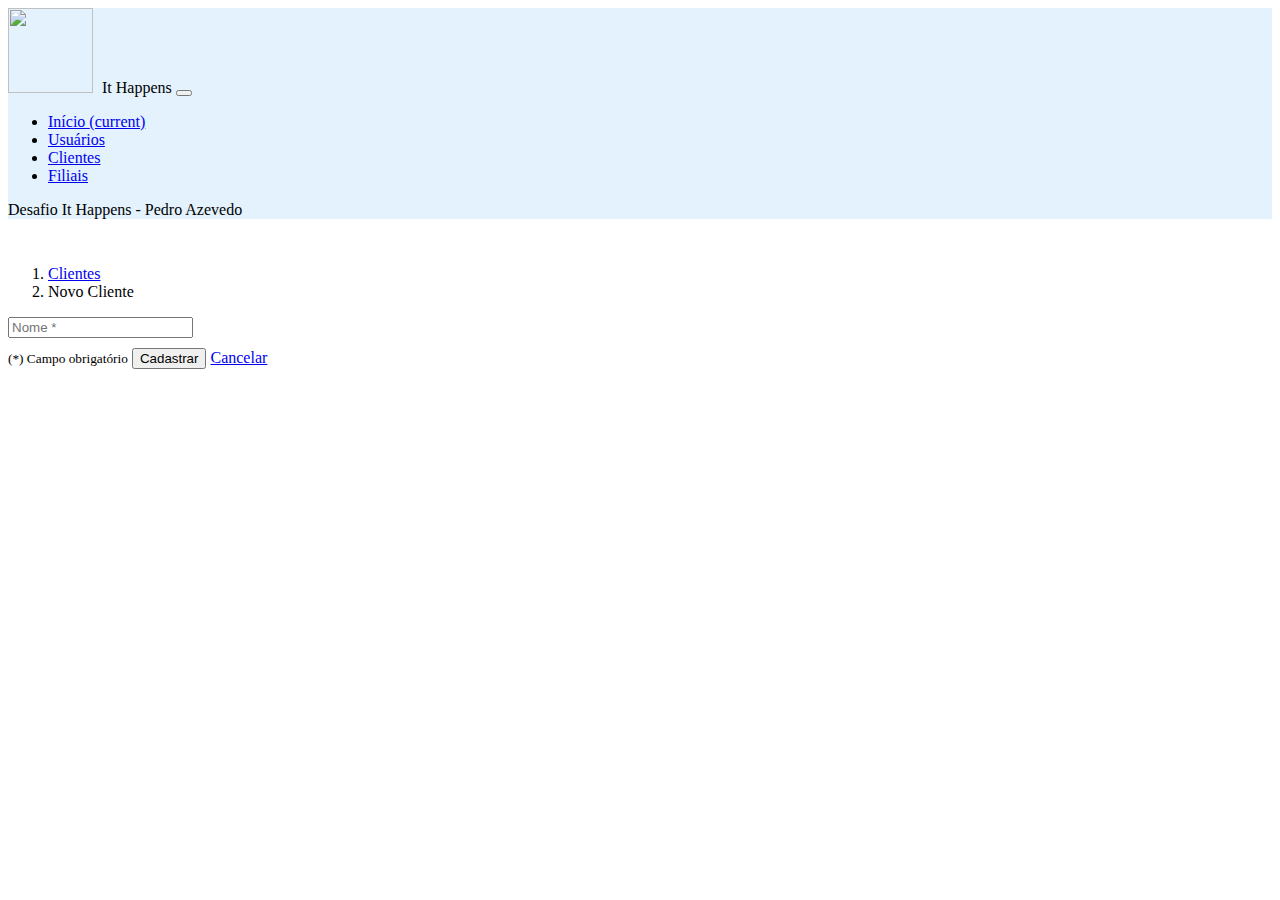
==== implementacao/src/main/resources/templates/clienteForm.html @ 266f8837 "Adicionando operacoes basicas com o dominio Cliente" ====
<!DOCTYPE html>
<html lang="pt-br" xmlns:th="http://thymeleaf.org">
<head>
	<title>Desafio It Happens - Pedro Azevedo</title>
	<meta charset="utf-8"/>
	<!-- CSS Bootstrap v4.5 -->
	<link rel="stylesheet" href="https://stackpath.bootstrapcdn.com/bootstrap/4.5.0/css/bootstrap.min.css" integrity="sha384-9aIt2nRpC12Uk9gS9baDl411NQApFmC26EwAOH8WgZl5MYYxFfc+NcPb1dKGj7Sk" crossorigin="anonymous">
</head>

<body>
	<header>
		<nav class="navbar navbar-expand-lg navbar-light bg-light" style="background-color: #e3f2fd !important;">
		<img src="https://images.gupy.io/unsafe/85x85/https://s3.amazonaws.com/gupy5/production/companies/502/career/804/images/logo.png" width="85" height="85" class="d-inline-block align-top" alt="" loading="lazy">
		  <a class="navbar-brand" style="margin-left: 5px;">It Happens</a>
		  <button class="navbar-toggler" type="button" data-toggle="collapse" data-target="#navbarNav" aria-controls="navbarNav" aria-expanded="false" aria-label="Toggle navigation">
		    <span class="navbar-toggler-icon"></span>
		  </button>
		  <div class="collapse navbar-collapse" id="navbarNav">
		    <ul class="navbar-nav mr-auto">
		      <li class="nav-item">
		        <a class="nav-link" href="#">Início <span class="sr-only">(current)</span></a>
		      </li>
		      <li class="nav-item active">
		        <a class="nav-link" href="/usuarios">Usuários</a>
		      </li>
		      <li class="nav-item">
		        <a class="nav-link" href="/clientes">Clientes</a>
		      </li>
		      <li class="nav-item">
		        <a class="nav-link" href="#">Filiais</a>
		      </li>
		    </ul>
		    <span class="navbar-text">
		        Desafio It Happens - Pedro Azevedo
			</span>
		  </div>
		</nav>
	</header>

	<section>
		<div class="container" style="width: 60%; padding: 30px 0;">
			<nav aria-label="breadcrumb">
			  <ol class="breadcrumb">
			    <li class="breadcrumb-item" aria-current="page"><a href="/clientes">Clientes</a></li>
			    <li class="breadcrumb-item active" aria-current="page">Novo Cliente</li>
			  </ol>
			</nav>

			<div>
			<th:block th:include="mensagemValidacao"></th:block>
				<form method="post">
					<div class="form-group">
						<input type="text" class="form-control" name="nome" placeholder="Nome *">
					</div>
					<small class="form-text text-muted">(*) Campo obrigatório</small>
					
					<button type="submit" class="btn btn-primary" style="margin-top: 10px;">Cadastrar</button>
					<a href="/clientes" class="btn btn-light" style="margin-top: 10px;" role="button">Cancelar</a>
				</form>
			</div>
		</div>	
	</section>

</body>
</html>
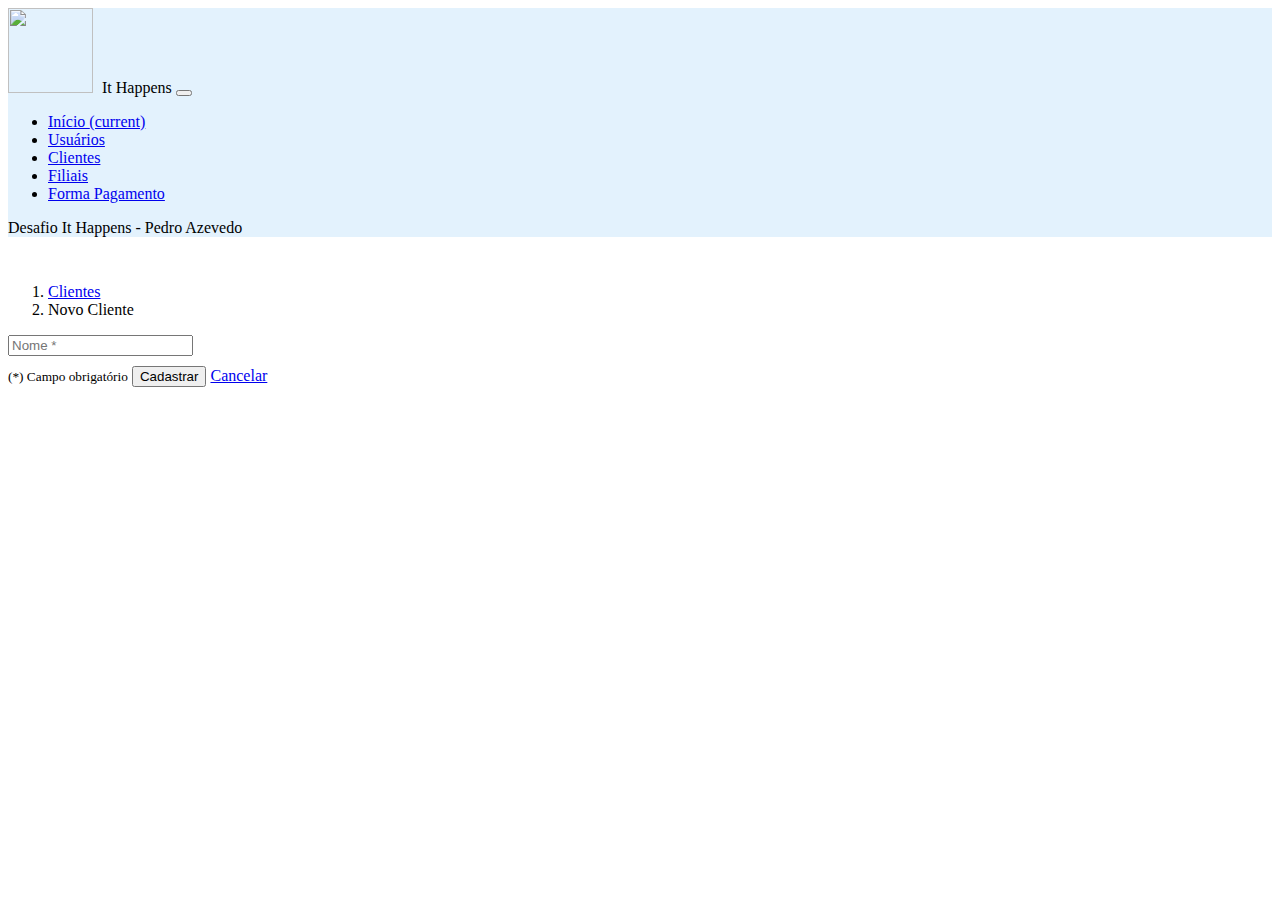
==== commit 930c430d: "Adicionando operacoes basicas com o dominio Forma de Pagamento" ====
--- a/implementacao/src/main/resources/templates/clienteForm.html
+++ b/implementacao/src/main/resources/templates/clienteForm.html
@@ -20,14 +20,17 @@
 		      <li class="nav-item">
 		        <a class="nav-link" href="#">Início <span class="sr-only">(current)</span></a>
 		      </li>
-		      <li class="nav-item active">
+		      <li class="nav-item">
 		        <a class="nav-link" href="/usuarios">Usuários</a>
 		      </li>
-		      <li class="nav-item">
+		      <li class="nav-item active">
 		        <a class="nav-link" href="/clientes">Clientes</a>
 		      </li>
 		      <li class="nav-item">
-		        <a class="nav-link" href="#">Filiais</a>
+		        <a class="nav-link" href="/filiais">Filiais</a>
+		      </li>
+		      <li class="nav-item">
+		        <a class="nav-link" href="/formas-pagamento">Forma Pagamento</a>
 		      </li>
 		    </ul>
 		    <span class="navbar-text">
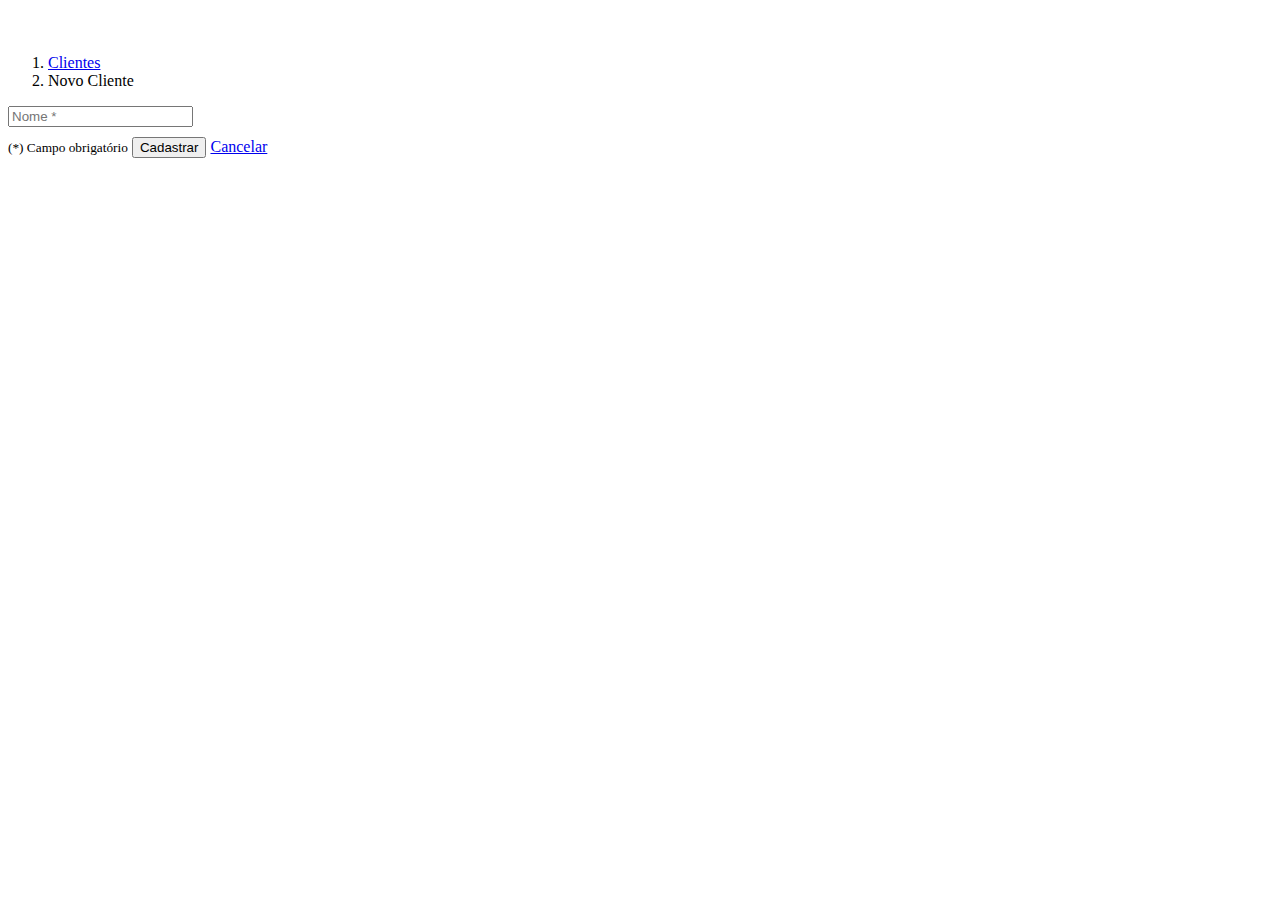
==== commit 89c9a0d3: "Adicionando fragment no header e footer para evitar repeticao de codigo" ====
--- a/implementacao/src/main/resources/templates/clienteForm.html
+++ b/implementacao/src/main/resources/templates/clienteForm.html
@@ -5,40 +5,11 @@
 	<meta charset="utf-8"/>
 	<!-- CSS Bootstrap v4.5 -->
 	<link rel="stylesheet" href="https://stackpath.bootstrapcdn.com/bootstrap/4.5.0/css/bootstrap.min.css" integrity="sha384-9aIt2nRpC12Uk9gS9baDl411NQApFmC26EwAOH8WgZl5MYYxFfc+NcPb1dKGj7Sk" crossorigin="anonymous">
+	<link rel="stylesheet" href="css/footer.css">
 </head>
 
 <body>
-	<header>
-		<nav class="navbar navbar-expand-lg navbar-light bg-light" style="background-color: #e3f2fd !important;">
-		<img src="https://images.gupy.io/unsafe/85x85/https://s3.amazonaws.com/gupy5/production/companies/502/career/804/images/logo.png" width="85" height="85" class="d-inline-block align-top" alt="" loading="lazy">
-		  <a class="navbar-brand" style="margin-left: 5px;">It Happens</a>
-		  <button class="navbar-toggler" type="button" data-toggle="collapse" data-target="#navbarNav" aria-controls="navbarNav" aria-expanded="false" aria-label="Toggle navigation">
-		    <span class="navbar-toggler-icon"></span>
-		  </button>
-		  <div class="collapse navbar-collapse" id="navbarNav">
-		    <ul class="navbar-nav mr-auto">
-		      <li class="nav-item">
-		        <a class="nav-link" href="#">Início <span class="sr-only">(current)</span></a>
-		      </li>
-		      <li class="nav-item">
-		        <a class="nav-link" href="/usuarios">Usuários</a>
-		      </li>
-		      <li class="nav-item active">
-		        <a class="nav-link" href="/clientes">Clientes</a>
-		      </li>
-		      <li class="nav-item">
-		        <a class="nav-link" href="/filiais">Filiais</a>
-		      </li>
-		      <li class="nav-item">
-		        <a class="nav-link" href="/formas-pagamento">Forma Pagamento</a>
-		      </li>
-		    </ul>
-		    <span class="navbar-text">
-		        Desafio It Happens - Pedro Azevedo
-			</span>
-		  </div>
-		</nav>
-	</header>
+	<div th:replace="fragmentos/fragmentos :: cabecalho"></div>
 
 	<section>
 		<div class="container" style="width: 60%; padding: 30px 0;">
@@ -63,6 +34,8 @@
 			</div>
 		</div>	
 	</section>
+	
+	<div th:replace="fragmentos/fragmentos :: rodape"></div>
 
 </body>
 </html>